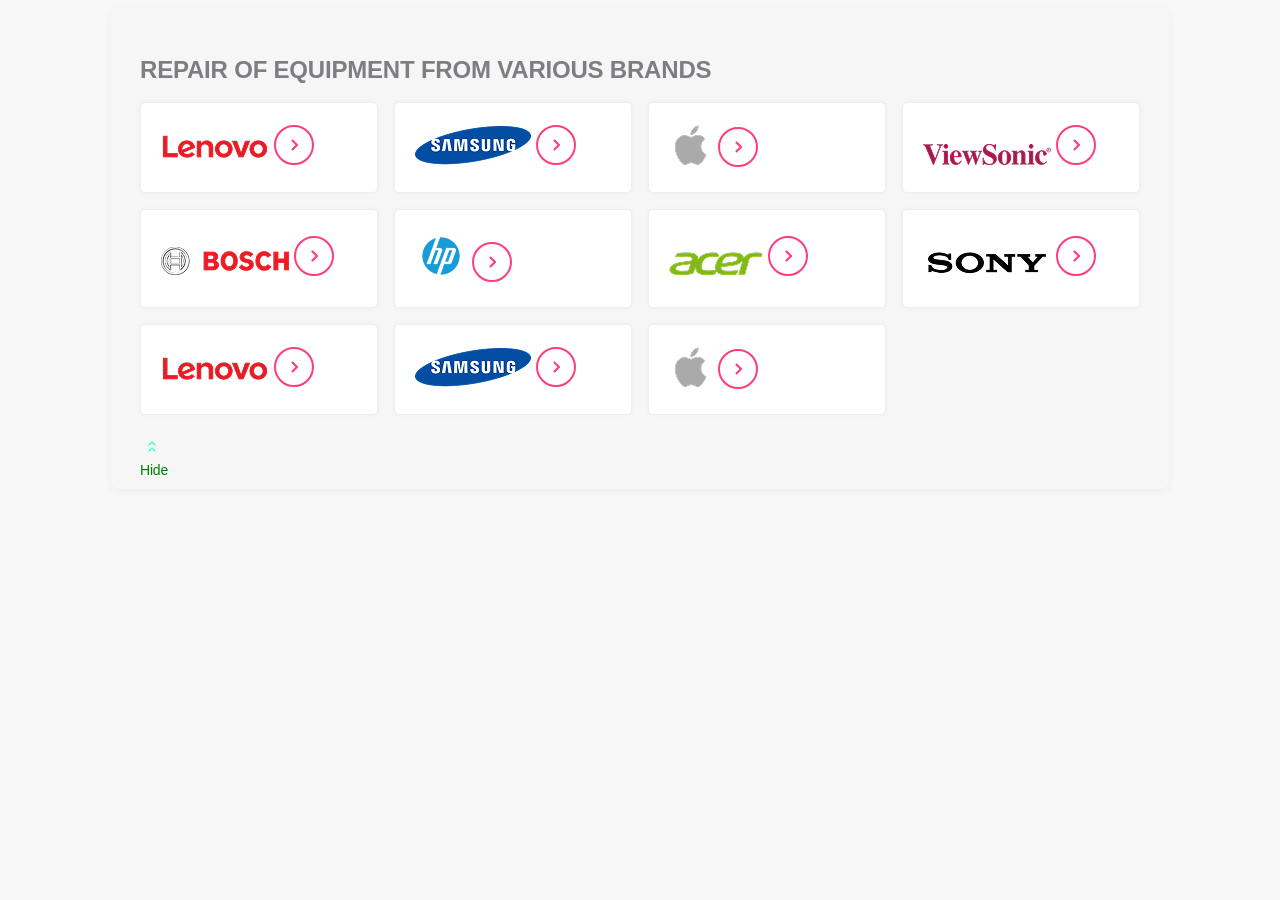
==== index.html @ abdd7fc7 "Update" ====
<!DOCTYPE html>
<html lang="en">
<head>
  <meta charset="UTF-8">
  <meta name="viewport" content="width=device-width, initial-scale=1">
  <title>Repair Services</title>
  <link rel="stylesheet" href="style.css">
</head>
<body>
  <section class="services">
    <header>
      <h2>Repair of equipment from various brands</h2>
    </header>
    <div class="brand-grid">
      <div class="brand-card">
        <div class="brand-logo">
          <img class="logo" src="Images/Lenovo.png">
          <img class="go-button" src="Images/go-button.svg"> 
        </div>
      </div>

      <div class="brand-card">
        <div class="brand-logo">
          <img class="logo" src="Images/Samsung.png">
          <img class="go-button" src="Images/go-button.svg">
        </div>
      </div>

      <div class="brand-card">
        <div class="brand-logo">
          <img class="logo" src="Images/Apple.png">
          <img class="go-button" src="Images/go-button.svg">
        </div>
      </div>

      <div class="brand-card">
        <div class="brand-logo">
          <img class="logo" src="Images/ViewSonic.png">
          <img class="go-button" src="Images/go-button.svg">
        </div>
      </div>

      <div class="brand-card">
        <div class="brand-logo">
          <img class="logo" src="Images/Bosch.png">
          <img class="go-button" src="Images/go-button.svg">
        </div>
      </div>

      <div class="brand-card">
        <div class="brand-logo">
          <img class="logo" src="Images/hp.png">
          <img class="go-button" src="Images/go-button.svg">
        </div>
      </div>

      <div class="brand-card">
        <div class="brand-logo">
          <img class="logo" src="Images/acer.png">
          <img class="go-button" src="Images/go-button.svg">
        </div>
      </div>

      <div class="brand-card">
        <div class="brand-logo">
          <img class="logo" src="Images/Sony.png">
          <img class="go-button" src="Images/go-button.svg">
        </div>
      </div>

      <div class="brand-card">
        <div class="brand-logo">
          <img class="logo" src="Images/Lenovo.png">
          <img class="go-button" src="Images/go-button.svg">
        </div>
      </div>

      <div class="brand-card">
        <div class="brand-logo">
          <img class="logo" src="Images/Samsung.png">
          <img class="go-button" src="Images/go-button.svg">
        </div>
      </div>

      <div class="brand-card">
        <div class="brand-logo">
          <img class="logo" src="Images/Apple.png">
          <img class="go-button" src="Images/go-button.svg">
        </div>
      </div>

    </div>
    <div class="hide-text">
      <img src="Images/expand.svg"> Hide 
    </div>
  </section>
</body>
</html>
---- style.css ----
body {
  font-family: Roboto, sans-serif;
  background-color: #f6f6f6c1;
}

header {
  font-size: 16px;
  font-weight: 400;
  letter-spacing: -0.2px;
  line-height: 24px;
  text-transform: uppercase;
  color: #7e7e82;
}

.services {
  background: #f6f6f6c1;
  border-radius: 10px;
  padding: 30px;
  max-width: 1000px;
  margin: 0 auto;
  box-shadow: 0 2px 8px rgba(0,0,0,0.05);
}

.brand-grid {
  display: grid;
  grid-template-columns: repeat(auto-fit, minmax(200px, 1fr));
  gap: 16px;
}

.brand-card {
  background-color: #fff;
  border: 1px solid #eee;
  border-radius: 5px;
  padding: 20px;
  display: flex;
  align-items: center;
  box-shadow: 0 0 5px rgba(0,0,0,0.03);
}

.brand-logo {
  font-weight: bold;
  font-size: 18px;
}

.logo {
}

.go-button {
}

.hide-text {
width: 33px;
height: 24px;
top: 374px;
left: 63px;
font-size: 16px;
list-style: 24px;
letter-spacing: -0.2px;
font-weight: 500;

  margin-top: 20px;
  color: #008000;
  font-size: 14px;
  cursor: pointer;
}
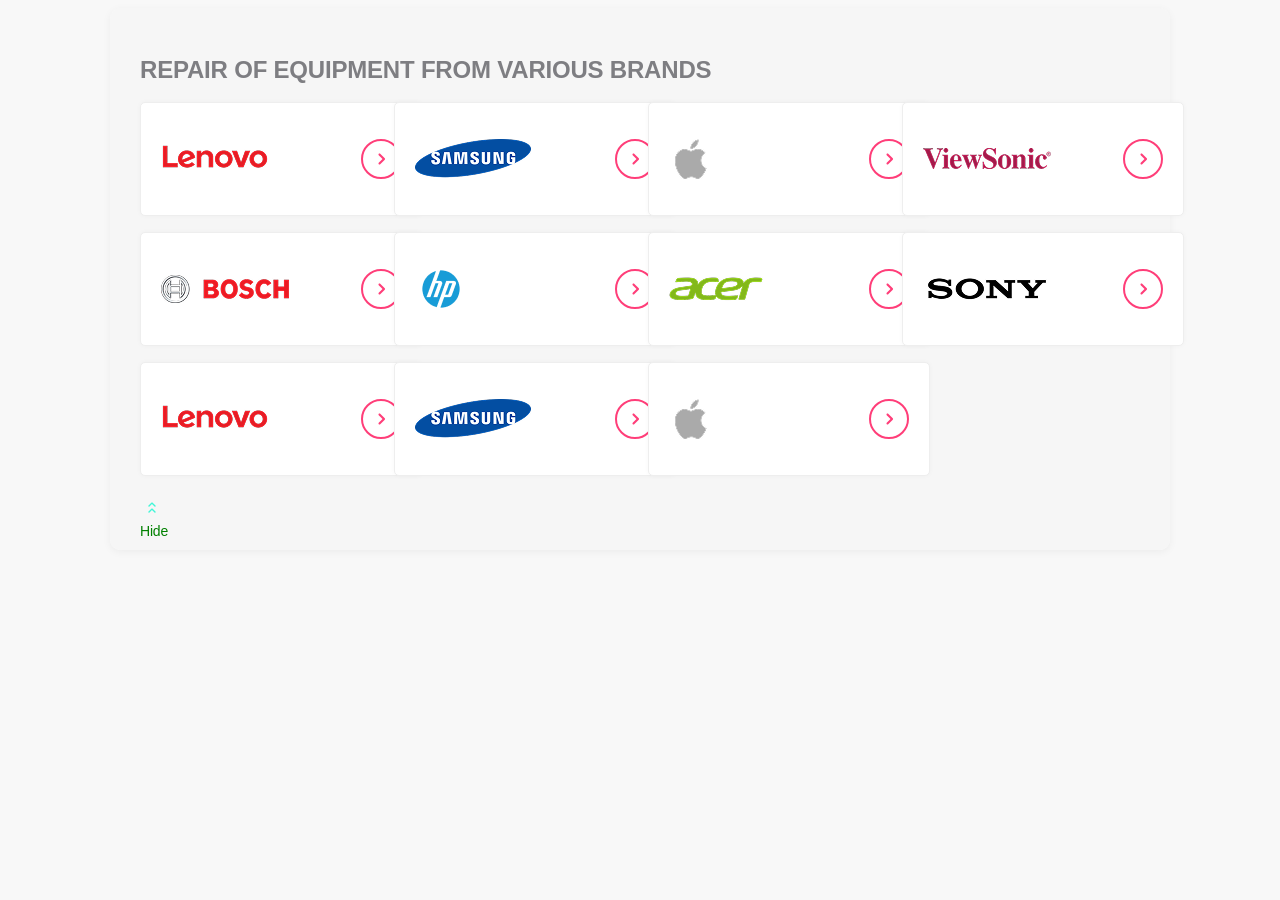
==== commit 9c4f25c0: "1" ====
--- a/index.html
+++ b/index.html
@@ -13,80 +13,58 @@
     </header>
     <div class="brand-grid">
       <div class="brand-card">
-        <div class="brand-logo">
-          <img class="logo" src="Images/Lenovo.png">
-          <img class="go-button" src="Images/go-button.svg"> 
-        </div>
+          <img class="logo" src="Images/Lenovo.png" alt="Lenovo">
+          <img class="go-button" src="Images/go-button.svg" alt="Go"> 
       </div>
 
       <div class="brand-card">
-        <div class="brand-logo">
-          <img class="logo" src="Images/Samsung.png">
-          <img class="go-button" src="Images/go-button.svg">
-        </div>
+          <img class="logo" src="Images/Samsung.png" alt="Samsung">
+          <img class="go-button" src="Images/go-button.svg" alt="Go">
       </div>
 
       <div class="brand-card">
-        <div class="brand-logo">
-          <img class="logo" src="Images/Apple.png">
-          <img class="go-button" src="Images/go-button.svg">
-        </div>
+          <img class="logo" src="Images/Apple.png" alt="Apple">
+          <img class="go-button" src="Images/go-button.svg" alt="Go">
       </div>
 
       <div class="brand-card">
-        <div class="brand-logo">
-          <img class="logo" src="Images/ViewSonic.png">
-          <img class="go-button" src="Images/go-button.svg">
-        </div>
+          <img class="logo" src="Images/ViewSonic.png" alt="ViewSonic">
+          <img class="go-button" src="Images/go-button.svg" alt="Go">
       </div>
 
       <div class="brand-card">
-        <div class="brand-logo">
-          <img class="logo" src="Images/Bosch.png">
-          <img class="go-button" src="Images/go-button.svg">
-        </div>
+          <img class="logo" src="Images/Bosch.png" alt="Bosch">
+          <img class="go-button" src="Images/go-button.svg" alt="Go">
       </div>
 
       <div class="brand-card">
-        <div class="brand-logo">
-          <img class="logo" src="Images/hp.png">
-          <img class="go-button" src="Images/go-button.svg">
-        </div>
+          <img class="logo" src="Images/hp.png" alt="hp">
+          <img class="go-button" src="Images/go-button.svg" alt="Go">
       </div>
 
       <div class="brand-card">
-        <div class="brand-logo">
-          <img class="logo" src="Images/acer.png">
-          <img class="go-button" src="Images/go-button.svg">
-        </div>
+          <img class="logo" src="Images/acer.png" alt="acer">
+          <img class="go-button" src="Images/go-button.svg" alt="Go">
       </div>
 
       <div class="brand-card">
-        <div class="brand-logo">
-          <img class="logo" src="Images/Sony.png">
-          <img class="go-button" src="Images/go-button.svg">
-        </div>
+          <img class="logo" src="Images/Sony.png" alt="Sony">
+          <img class="go-button" src="Images/go-button.svg" alt="Go">
       </div>
 
       <div class="brand-card">
-        <div class="brand-logo">
-          <img class="logo" src="Images/Lenovo.png">
-          <img class="go-button" src="Images/go-button.svg">
-        </div>
+          <img class="logo" src="Images/Lenovo.png" alt="Lenovo">
+          <img class="go-button" src="Images/go-button.svg" alt="Go">
       </div>
 
       <div class="brand-card">
-        <div class="brand-logo">
-          <img class="logo" src="Images/Samsung.png">
-          <img class="go-button" src="Images/go-button.svg">
-        </div>
+          <img class="logo" src="Images/Samsung.png" alt="Samsung">
+          <img class="go-button" src="Images/go-button.svg" alt="Go">
       </div>
 
       <div class="brand-card">
-        <div class="brand-logo">
-          <img class="logo" src="Images/Apple.png">
-          <img class="go-button" src="Images/go-button.svg">
-        </div>
+          <img class="logo" src="Images/Apple.png" alt="Apple">
+          <img class="go-button" src="Images/go-button.svg" alt="Go">
       </div>
 
     </div>
--- a/style.css
+++ b/style.css
@@ -34,7 +34,10 @@
   padding: 20px;
   display: flex;
   align-items: center;
+  justify-content: space-between;
   box-shadow: 0 0 5px rgba(0,0,0,0.03);
+  width: 240px;
+  height: 72px;
 }
 
 .brand-logo {
@@ -42,11 +45,7 @@
   font-size: 18px;
 }
 
-.logo {
-}
 
-.go-button {
-}
 
 .hide-text {
 width: 33px;
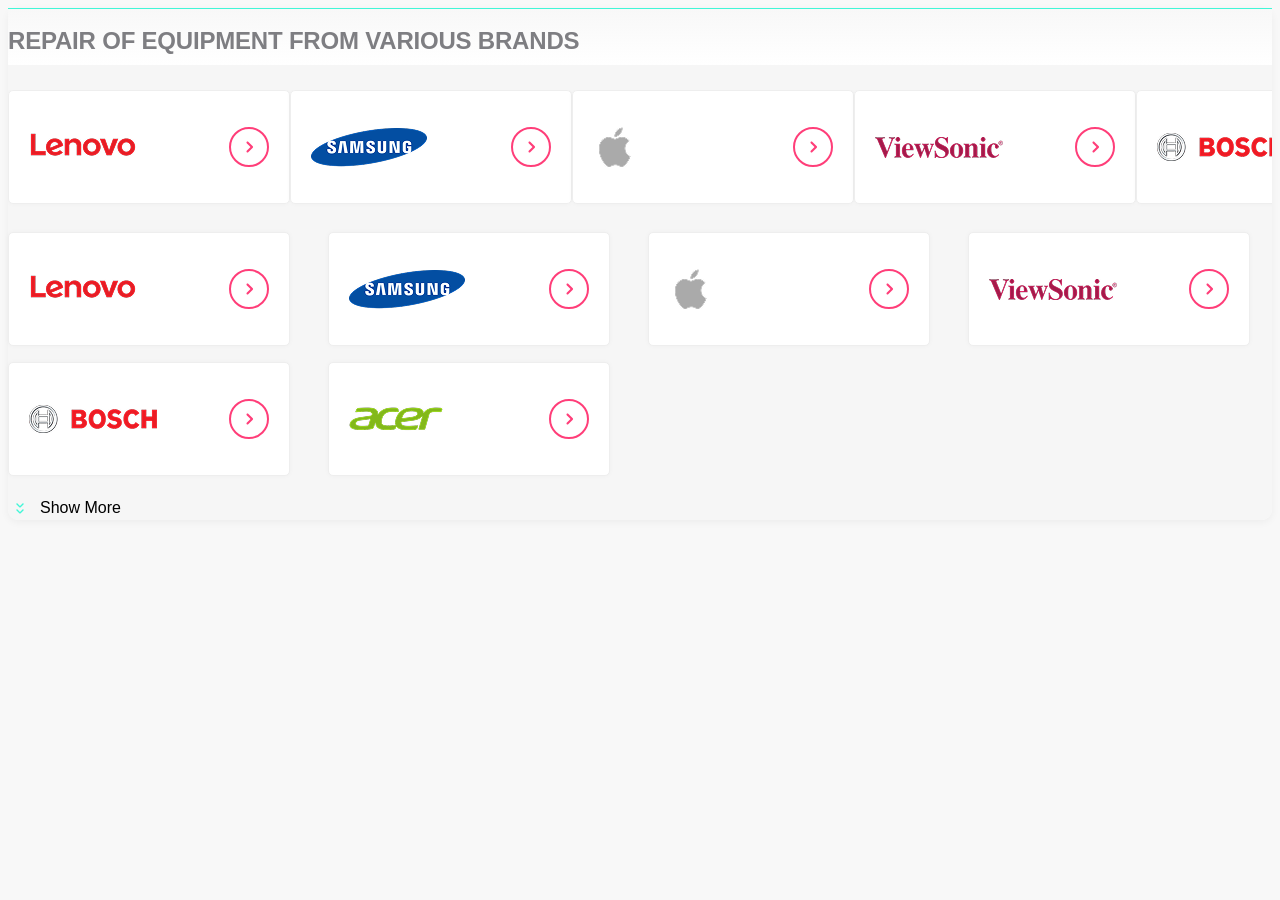
==== commit f54edaa3: "2" ====
--- a/index.html
+++ b/index.html
@@ -4,6 +4,11 @@
   <meta charset="UTF-8">
   <meta name="viewport" content="width=device-width, initial-scale=1">
   <title>Repair Services</title>
+ 
+
+<link rel="stylesheet" href="https://cdn.jsdelivr.net/npm/swiper@11/swiper-bundle.min.css" />
+
+
   <link rel="stylesheet" href="style.css">
 </head>
 <body>
@@ -11,6 +16,73 @@
     <header>
       <h2>Repair of equipment from various brands</h2>
     </header>
+
+
+    <!-- MOBILE SWIPER (nur sichtbar auf Mobile) -->
+<div class="swiper brand-swiper hide-on-tablet hide-on-desktop">
+  <div class="swiper-wrapper">
+
+    <div class="swiper-slide brand-card">
+      <img class="logo" src="Images/Lenovo.png" alt="Lenovo">
+      <img class="go-button" src="Images/go-button.svg" alt="Go"> 
+    </div>
+
+    <div class="swiper-slide brand-card">
+      <img class="logo" src="Images/Samsung.png" alt="Samsung">
+      <img class="go-button" src="Images/go-button.svg" alt="Go">
+    </div>
+
+    <div class="swiper-slide brand-card">
+      <img class="logo" src="Images/Apple.png" alt="Apple">
+      <img class="go-button" src="Images/go-button.svg" alt="Go">
+    </div>
+
+    <div class="swiper-slide brand-card">
+      <img class="logo" src="Images/ViewSonic.png" alt="ViewSonic">
+      <img class="go-button" src="Images/go-button.svg" alt="Go">
+    </div>
+
+    <div class="swiper-slide brand-card">
+      <img class="logo" src="Images/Bosch.png" alt="Bosch">
+      <img class="go-button" src="Images/go-button.svg" alt="Go">
+    </div>
+
+    <div class="swiper-slide brand-card">
+      <img class="logo" src="Images/hp.png" alt="hp">
+      <img class="go-button" src="Images/go-button.svg" alt="Go">
+    </div>
+
+    <div class="swiper-slide brand-card">
+      <img class="logo" src="Images/acer.png" alt="acer">
+      <img class="go-button" src="Images/go-button.svg" alt="Go">
+    </div>
+
+    <div class="swiper-slide brand-card">
+      <img class="logo" src="Images/Sony.png" alt="Sony">
+      <img class="go-button" src="Images/go-button.svg" alt="Go">
+    </div>
+
+    <div class="swiper-slide brand-card">
+      <img class="logo" src="Images/Lenovo.png" alt="Lenovo 2">
+      <img class="go-button" src="Images/go-button.svg" alt="Go">
+    </div>
+
+    <div class="swiper-slide brand-card">
+      <img class="logo" src="Images/Samsung.png" alt="Samsung 2">
+      <img class="go-button" src="Images/go-button.svg" alt="Go">
+    </div>
+
+    <div class="swiper-slide brand-card">
+      <img class="logo" src="Images/Apple.png" alt="Apple 2">
+      <img class="go-button" src="Images/go-button.svg" alt="Go">
+    </div>
+
+  </div>
+  <div class="swiper-pagination"></div>
+</div>
+
+
+
     <div class="brand-grid">
       <div class="brand-card">
           <img class="logo" src="Images/Lenovo.png" alt="Lenovo">
@@ -37,7 +109,7 @@
           <img class="go-button" src="Images/go-button.svg" alt="Go">
       </div>
 
-      <div class="brand-card">
+      <div class="brand-card hide-on-tablet hidden">
           <img class="logo" src="Images/hp.png" alt="hp">
           <img class="go-button" src="Images/go-button.svg" alt="Go">
       </div>
@@ -47,30 +119,96 @@
           <img class="go-button" src="Images/go-button.svg" alt="Go">
       </div>
 
-      <div class="brand-card">
+      <div class="brand-card hide-on-tablet hidden">
           <img class="logo" src="Images/Sony.png" alt="Sony">
           <img class="go-button" src="Images/go-button.svg" alt="Go">
       </div>
 
-      <div class="brand-card">
+      <div class="brand-card hide-on-tablet hide-on-desktop hidden">
           <img class="logo" src="Images/Lenovo.png" alt="Lenovo">
           <img class="go-button" src="Images/go-button.svg" alt="Go">
       </div>
 
-      <div class="brand-card">
+      <div class="brand-card hide-on-tablet hide-on-desktop hidden">
           <img class="logo" src="Images/Samsung.png" alt="Samsung">
           <img class="go-button" src="Images/go-button.svg" alt="Go">
       </div>
 
-      <div class="brand-card">
+      <div class="brand-card hide-on-tablet hide-on-desktop hidden">
           <img class="logo" src="Images/Apple.png" alt="Apple">
           <img class="go-button" src="Images/go-button.svg" alt="Go">
       </div>
 
     </div>
-    <div class="hide-text">
-      <img src="Images/expand.svg"> Hide 
-    </div>
+
+    <section class="hide-text">
+      <img src="Images/expand.svg" class="arrow-icon" alt="Toggle-icon"> 
+      <span>Show More</span>
+    </section>
   </section>
+
+  <script>
+    const toggleBtn = document.querySelector(".hide-text");
+    const toggleText = toggleBtn.querySelector("span");
+    const toggleIcon = toggleBtn.querySelector(".arrow-icon");
+  
+    let isExpanded = false;
+  
+    toggleBtn.addEventListener("click", () => {
+      const viewportWidth = window.innerWidth;
+      let cardsToToggle;
+  
+      if (viewportWidth >= 1121) {
+        // Desktop: nur .hide-on-desktop
+        cardsToToggle = document.querySelectorAll(".brand-card.hide-on-desktop");
+      } else if (viewportWidth >= 769) {
+        // Tablet: nur .hide-on-tablet
+        cardsToToggle = document.querySelectorAll(".brand-card.hide-on-tablet");
+      } else {
+        // Mobile: optional – aktuell keine versteckten Karten
+        cardsToToggle = [];
+      }
+  
+      cardsToToggle.forEach(card => {
+        card.classList.toggle("hidden");
+      });
+  
+      isExpanded = !isExpanded;
+  
+      toggleText.textContent = isExpanded ? "Hide" : "Show More";
+      toggleIcon.classList.toggle("rotate", isExpanded);
+    });
+  </script>
+  
+
+<!-- Swiper JS -->
+<script src="https://cdn.jsdelivr.net/npm/swiper@11/swiper-bundle.min.js"></script>
+
+<script>
+  function initMobileSwiper() {
+    const isMobile = window.innerWidth <= 768;
+
+    if (isMobile) {
+      new Swiper(".brand-swiper", {
+        pagination: {
+          el: ".swiper-pagination",
+          clickable: true,
+        },
+      });
+    }
+  }
+
+  // Beim Laden einmal prüfen
+  window.addEventListener('load', initMobileSwiper);
+
+  // Auch bei Resize nochmal prüfen
+  window.addEventListener('resize', () => {
+    // Optional: Seite neu laden, wenn die Viewport-Breite sich deutlich ändert
+    location.reload(); // oder initMobileSwiper() neu aufrufen, wenn du dynamisch updaten willst
+  });
+</script>
+
+
+
 </body>
 </html>
--- a/style.css
+++ b/style.css
@@ -1,6 +1,6 @@
 body {
   font-family: Roboto, sans-serif;
-  background-color: #f6f6f6c1;
+  background-color: #f8f8f8;
 }
 
 header {
@@ -10,20 +10,23 @@
   line-height: 24px;
   text-transform: uppercase;
   color: #7e7e82;
+  height: 56px;
+  background: linear-gradient(#f8f8f8,white);
+  margin-bottom: 25px;
+  border-top: 1px solid #41f6d7;
 }
 
 .services {
   background: #f6f6f6c1;
   border-radius: 10px;
-  padding: 30px;
-  max-width: 1000px;
-  margin: 0 auto;
+  width: auto;
+  height: auto;
   box-shadow: 0 2px 8px rgba(0,0,0,0.05);
 }
 
 .brand-grid {
   display: grid;
-  grid-template-columns: repeat(auto-fit, minmax(200px, 1fr));
+  grid-template-columns: repeat(auto-fit, minmax(280px, 1fr));
   gap: 16px;
 }
 
@@ -40,25 +43,107 @@
   height: 72px;
 }
 
+.hidden {
+  display: none;
+}
+
 .brand-logo {
   font-weight: bold;
   font-size: 18px;
 }
 
 
+.hide-text {
+display: flex;
+align-items: center;
+gap: 8px;
+font-size: 16px;
+font-weight: 500;
+margin-top: 20px;
+cursor: pointer;
+}
 
-.hide-text {
-width: 33px;
-height: 24px;
-top: 374px;
-left: 63px;
-font-size: 16px;
-list-style: 24px;
-letter-spacing: -0.2px;
-font-weight: 500;
+.arrow-icon {
+  transform: rotate(180deg);
+  transition: transform 0.3s ease;
+}
 
-  margin-top: 20px;
-  color: #008000;
-  font-size: 14px;
-  cursor: pointer;
+.arrow-icon.rotate {
+  transform: rotate(0deg);
 }
+
+.hide-on-mobile {
+  display: none;
+}
+
+.swiper-pagination {
+  position: relative;
+  margin-top: 12px;
+  text-align: center;
+}
+
+.swiper-pagination-bullet {
+  width: 8px;
+  height: 8px;
+  background-color: #b5b6bc;
+  opacity: 1;
+  margin: 0 4px;
+  border-radius: 50%;
+  display: inline-block;
+  transition: background-color 0.3s;
+}
+
+.swiper-pagination-bullet-active {
+  background-color: #41f6d7;
+}
+
+.brand-swiper {
+  padding-bottom: 16px;
+}
+
+/*mobile layout*/
+
+@media (min-width: 320px) and (max-width:768px) {
+
+  .hide-text {
+    display: none;
+  }
+  
+  .hide-on-mobile {
+    display: block;
+  }
+
+  .hide-on-tablet,
+  .hide-on-desktop {
+    display: none; !important
+  }
+
+  .brand-grid {
+    display: flex;
+    overflow-x: auto;
+    scroll-snap-type: mandatory;
+    gap: 16px;
+    padding: 16px 0;
+  }
+
+  .brand-card {
+    flex: 0 0 auto;
+    scroll-snap-align: start;
+    width: 240px;
+  }
+}
+
+/*tablet layout*/
+
+@media (min-width: 769px) and (max-width:1120px) {
+  .hide-on-tablet.hidden {
+    display: none;
+  }
+}
+/*desktop layout*/
+
+@media (min-width: 1121px) {
+  .hide-on-desktop.hidden {
+    display: none !important;
+  }
+}
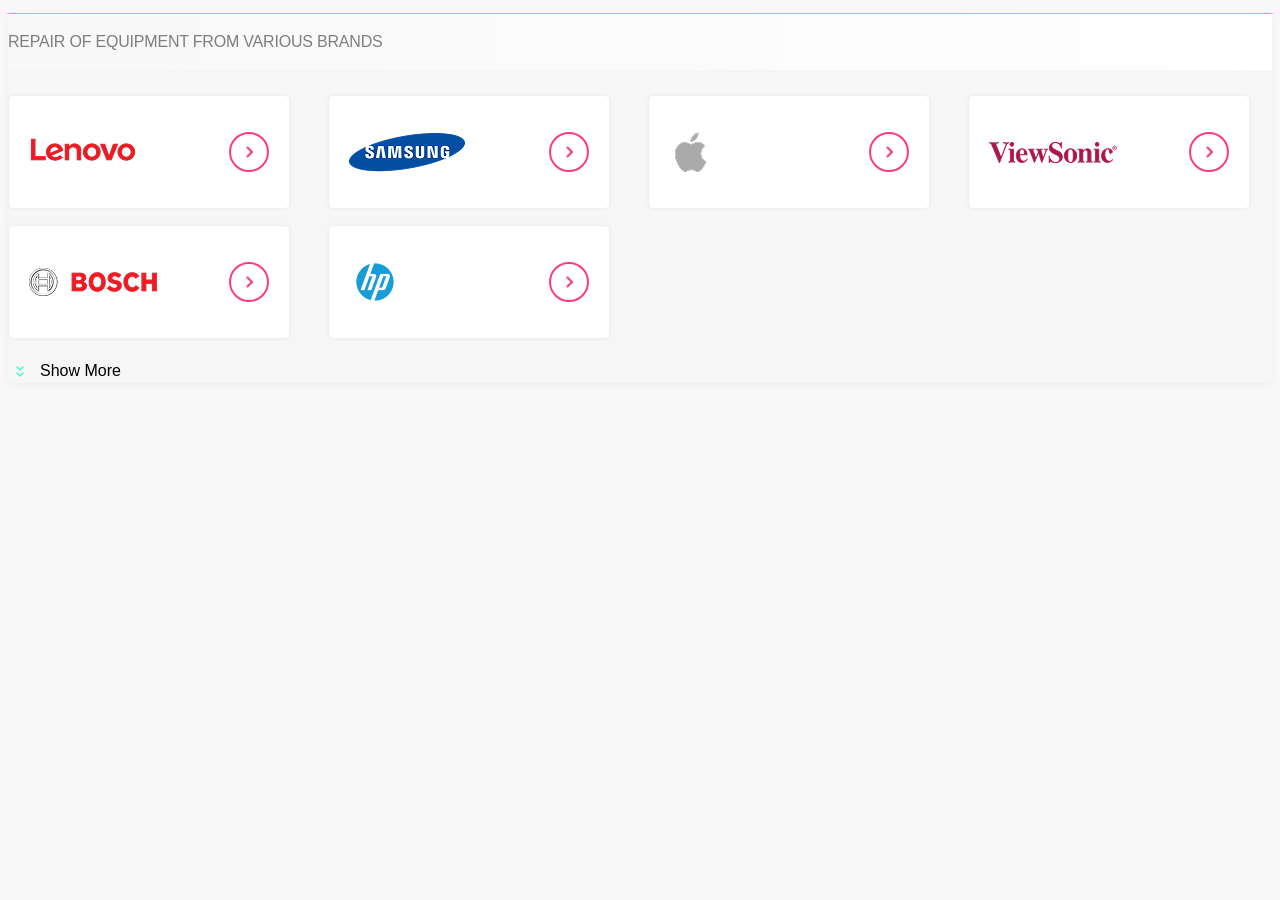
==== commit afaadc06: "Final Version" ====
--- a/index.html
+++ b/index.html
@@ -109,12 +109,12 @@
           <img class="go-button" src="Images/go-button.svg" alt="Go">
       </div>
 
+      <div class="brand-card">
+          <img class="logo" src="Images/hp.png" alt="hp">
+          <img class="go-button" src="Images/go-button.svg" alt="Go">
+      </div>
+
       <div class="brand-card hide-on-tablet hidden">
-          <img class="logo" src="Images/hp.png" alt="hp">
-          <img class="go-button" src="Images/go-button.svg" alt="Go">
-      </div>
-
-      <div class="brand-card">
           <img class="logo" src="Images/acer.png" alt="acer">
           <img class="go-button" src="Images/go-button.svg" alt="Go">
       </div>
@@ -188,14 +188,14 @@
   function initMobileSwiper() {
     const isMobile = window.innerWidth <= 768;
 
-    if (isMobile) {
-      new Swiper(".brand-swiper", {
+    if (isMobile && !swiperElement) {
+      swiperElement = new Swiper(".brand-swiper", {
         pagination: {
           el: ".swiper-pagination",
           clickable: true,
         },
       });
-    }
+    } else swiperElement = null;
   }
 
   // Beim Laden einmal prüfen
@@ -204,7 +204,9 @@
   // Auch bei Resize nochmal prüfen
   window.addEventListener('resize', () => {
     // Optional: Seite neu laden, wenn die Viewport-Breite sich deutlich ändert
-    location.reload(); // oder initMobileSwiper() neu aufrufen, wenn du dynamisch updaten willst
+    //location.reload(); // oder initMobileSwiper() neu aufrufen, wenn du dynamisch updaten willst
+
+    initMobileSwiper();
   });
 </script>
 
--- a/style.css
+++ b/style.css
@@ -3,15 +3,16 @@
   background-color: #f8f8f8;
 }
 
-header {
+header h2 {
   font-size: 16px;
   font-weight: 400;
   letter-spacing: -0.2px;
   line-height: 24px;
   text-transform: uppercase;
+  align-content: center;
   color: #7e7e82;
   height: 56px;
-  background: linear-gradient(#f8f8f8,white);
+  background: linear-gradient(to right, #f8f8f8,white);
   margin-bottom: 25px;
   border-top: 1px solid #41f6d7;
 }
@@ -103,7 +104,7 @@
 
 /*mobile layout*/
 
-@media (min-width: 320px) and (max-width:768px) {
+@media (max-width:768px) {
 
   .hide-text {
     display: none;
@@ -113,9 +114,8 @@
     display: block;
   }
 
-  .hide-on-tablet,
-  .hide-on-desktop {
-    display: none; !important
+  .brand-grid{
+    display: none !important
   }
 
   .brand-grid {
@@ -131,12 +131,24 @@
     scroll-snap-align: start;
     width: 240px;
   }
+
+  .swiper-slide {
+    width: 240px !important;
+  }
+
+  .swiper-wrapper {
+    gap: 10px;
+  }
 }
 
 /*tablet layout*/
 
 @media (min-width: 769px) and (max-width:1120px) {
   .hide-on-tablet.hidden {
+    display: none;
+  }
+  
+  .swiper {
     display: none;
   }
 }
@@ -146,4 +158,8 @@
   .hide-on-desktop.hidden {
     display: none !important;
   }
+
+  .swiper {
+    display: none;
+  }
 }
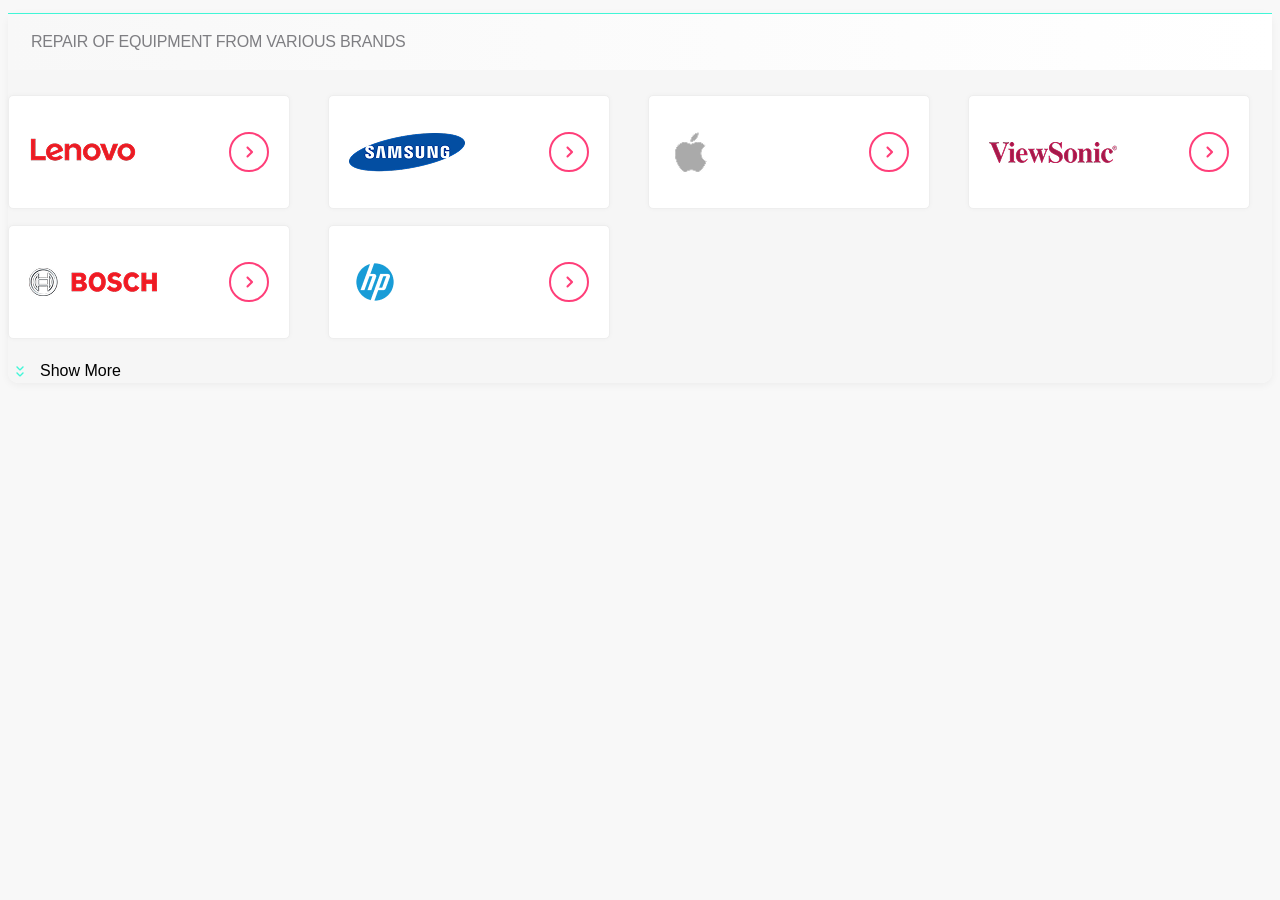
==== commit 7173f4ab: "Completed Task" ====
--- a/index.html
+++ b/index.html
@@ -185,11 +185,16 @@
 <script src="https://cdn.jsdelivr.net/npm/swiper@11/swiper-bundle.min.js"></script>
 
 <script>
+
+  let swiperElement = null
+
   function initMobileSwiper() {
     const isMobile = window.innerWidth <= 768;
 
     if (isMobile && !swiperElement) {
       swiperElement = new Swiper(".brand-swiper", {
+        slidesPerView: "auto", 
+        spaceBetween: 10,
         pagination: {
           el: ".swiper-pagination",
           clickable: true,
--- a/style.css
+++ b/style.css
@@ -10,6 +10,7 @@
   line-height: 24px;
   text-transform: uppercase;
   align-content: center;
+  padding-left: 23px;
   color: #7e7e82;
   height: 56px;
   background: linear-gradient(to right, #f8f8f8,white);
@@ -137,7 +138,7 @@
   }
 
   .swiper-wrapper {
-    gap: 10px;
+    justify-content: space-between;
   }
 }
 
